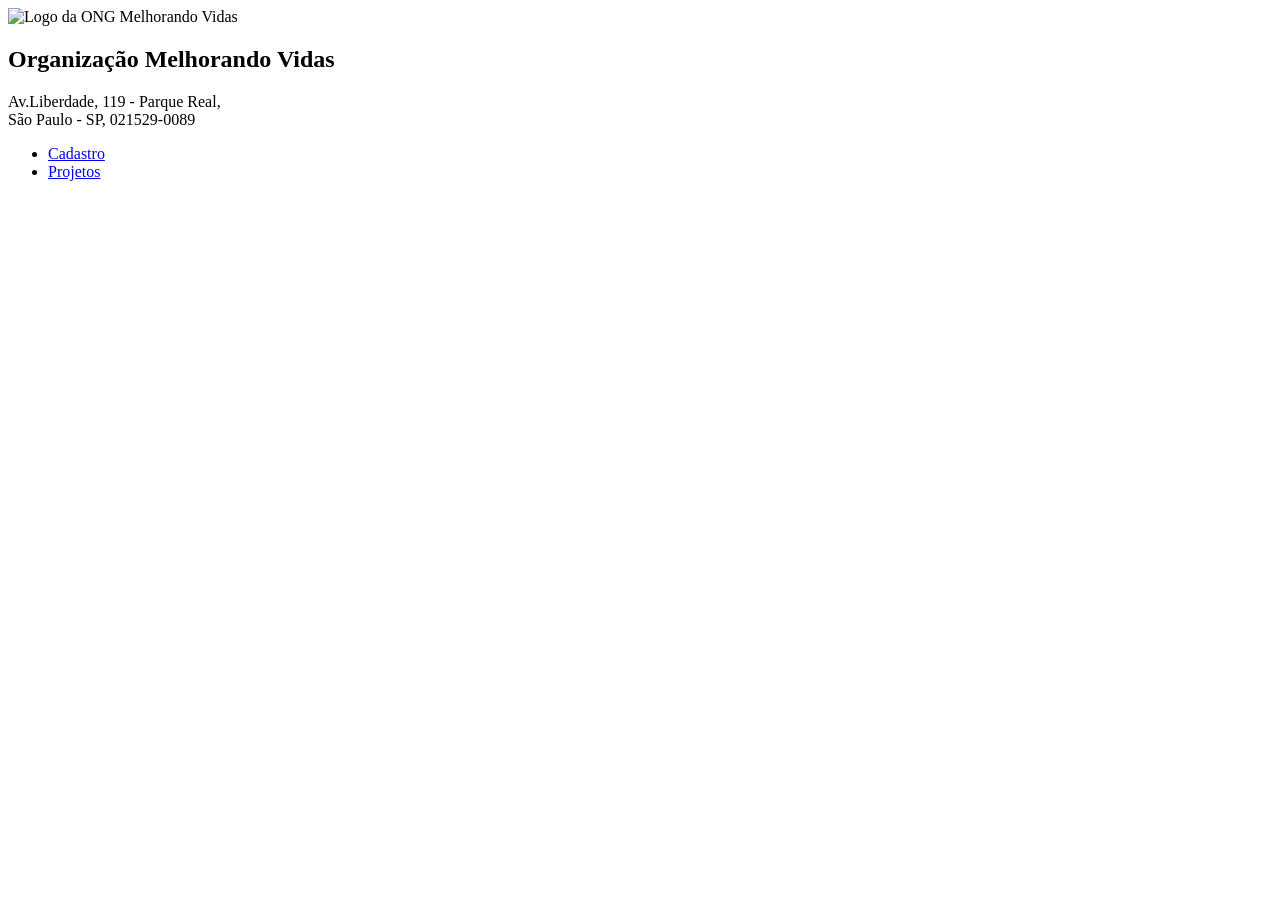
==== index.html @ 425c66e8 "Criação da pagina cadastro" ====
<!DOCTYPE html>
<html lang="pt-BR">
<head>
    <meta charset="UTF-8">
    <meta name="viewport" content="width=device-width, initial-scale=1.0">
    <title>Ong Melhorando Vidas</title>
    <link rel="shortcut icon" href="img/favicon.ico" type="image/x-icon">
    <link rel="preconnect" href="https://fonts.googleapis.com">
    <link rel="preconnect" href="https://fonts.gstatic.com" crossorigin>
    <link href="https://fonts.googleapis.com/css2?family=Inter:wght@400;700;800&display=swap" rel="stylesheet">
</head>
<body>
    <header>
        <nav>
            <div class="logotipo">
                <img src="img/logo.png" alt="Logo da ONG Melhorando Vidas">
                <h1> Organização Melhorando Vidas </h1>
            <p> Av.Liberdade, 119 - Parque Real,<br>
                São Paulo - SP, 021529-0089</p>
            </div>
            <ul class="menu">
                <li><a href="#cadastro">Cadastro</a></li>
                <li><a href="#projetos">Projetos</a></li>
            </ul>
        </nav>
    </header>
</body>
</html>
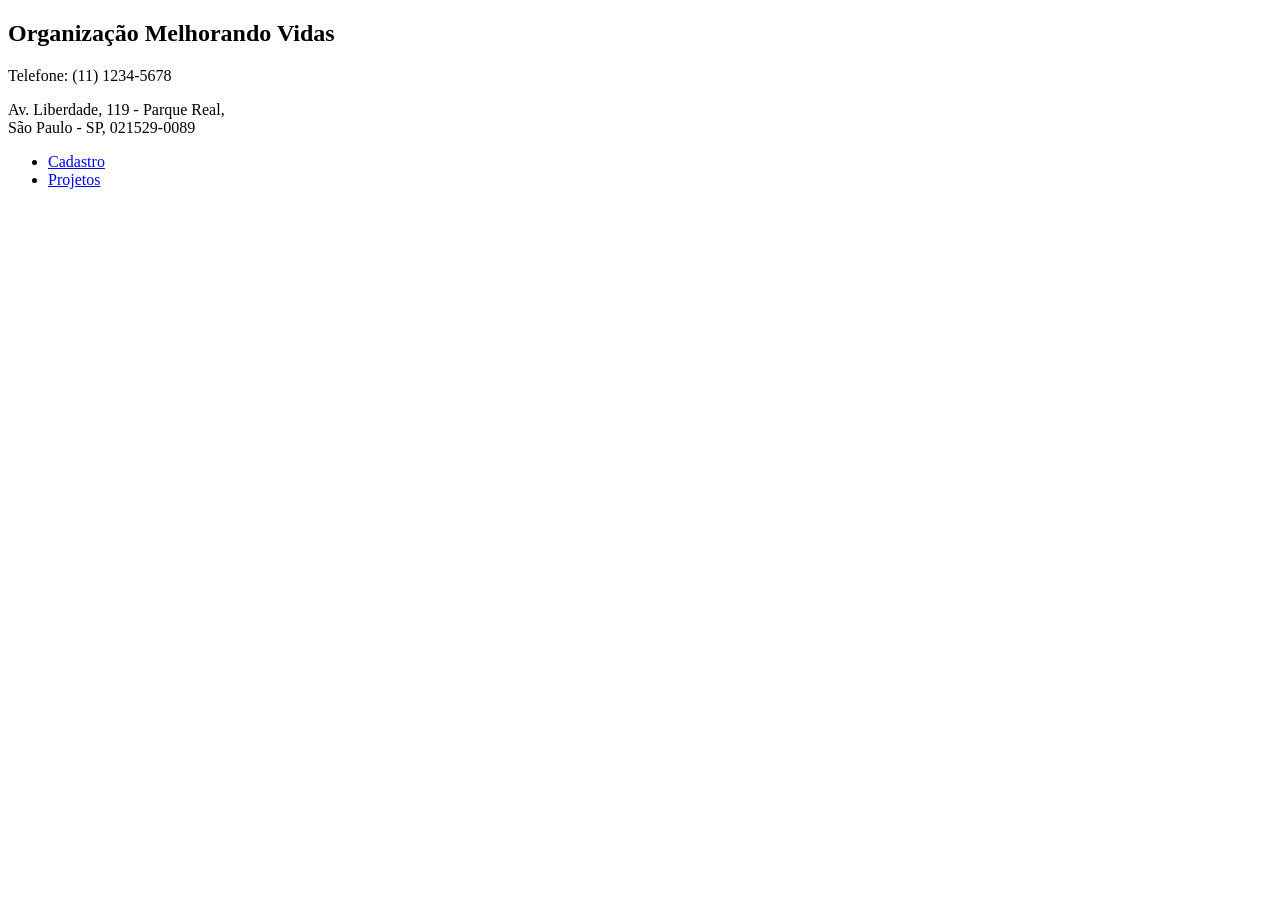
==== commit bb250211: "update1" ====
--- a/index.html
+++ b/index.html
@@ -13,14 +13,18 @@
     <header>
         <nav>
             <div class="logotipo">
-                <img src="img/logo.png" alt="Logo da ONG Melhorando Vidas">
-                <h1> Organização Melhorando Vidas </h1>
-            <p> Av.Liberdade, 119 - Parque Real,<br>
-                São Paulo - SP, 021529-0089</p>
+    <link img src="./img/logo.png" alt="Logotipo da Organização Melhorando Vidas">
+    <h1>Organização Melhorando Vidas</h1>
+</div>
+            <div class="contato">
+                <p>Telefone: (11) 1234-5678</p>
+<p>Av. Liberdade, 119 - Parque Real,<br>
+São Paulo - SP, 021529-0089</p>
+
             </div>
             <ul class="menu">
-                <li><a href="#cadastro">Cadastro</a></li>
-                <li><a href="#projetos">Projetos</a></li>
+            <li><a href="cadastro.html" class="botao-cadastro">Cadastro</a></li>
+                <li><a href="projetos.html" class="botao-projetos">Projetos</a></li>
             </ul>
         </nav>
     </header>
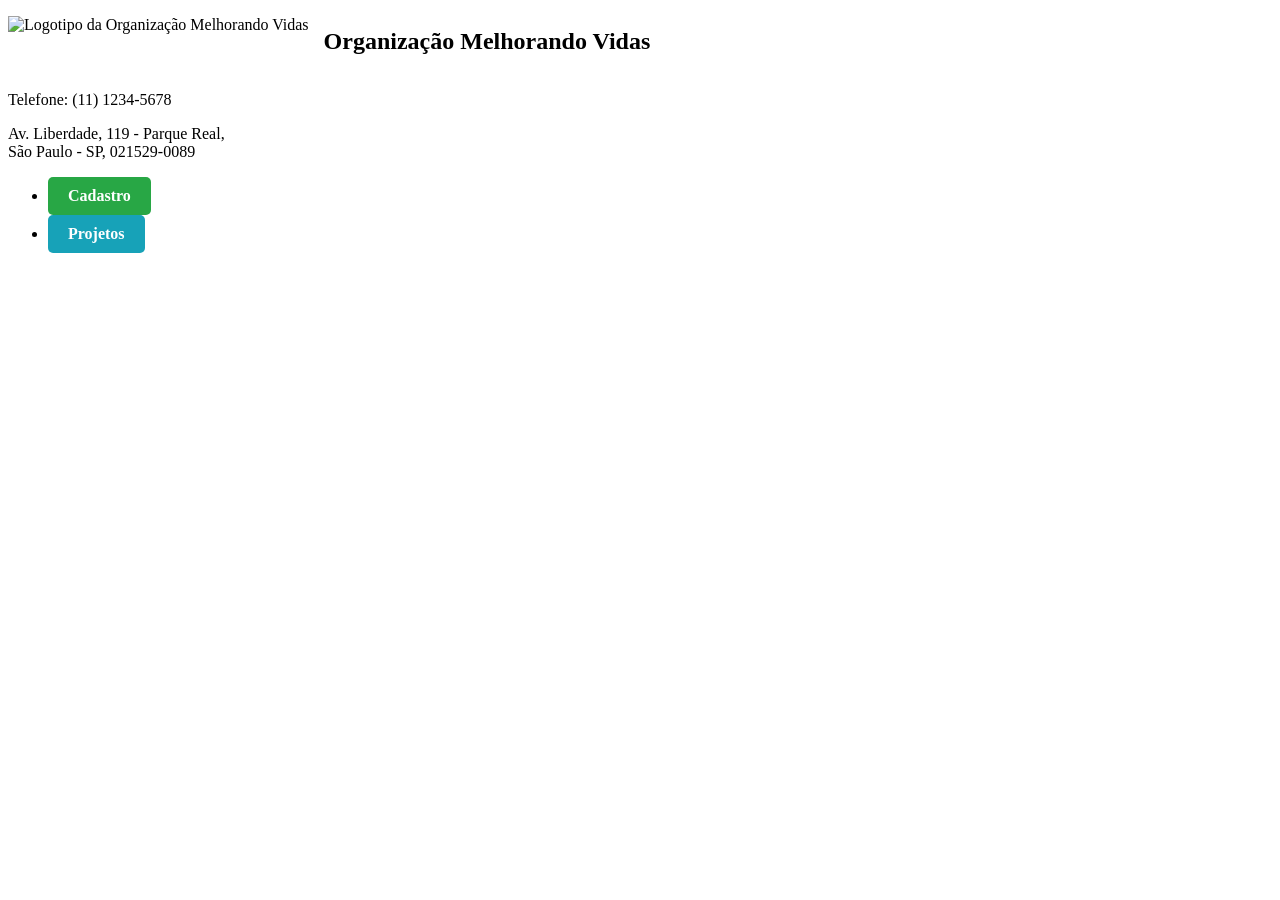
==== commit 58f26c3d: "update1.1" ====
--- a/index.html
+++ b/index.html
@@ -1,6 +1,6 @@
 <!DOCTYPE html>
 <html lang="pt-BR">
-<head>
+    <head>
     <meta charset="UTF-8">
     <meta name="viewport" content="width=device-width, initial-scale=1.0">
     <title>Ong Melhorando Vidas</title>
@@ -8,12 +8,14 @@
     <link rel="preconnect" href="https://fonts.googleapis.com">
     <link rel="preconnect" href="https://fonts.gstatic.com" crossorigin>
     <link href="https://fonts.googleapis.com/css2?family=Inter:wght@400;700;800&display=swap" rel="stylesheet">
+    <link rel="stylesheet" href="./css/style.css">
+
 </head>
 <body>
     <header>
         <nav>
             <div class="logotipo">
-    <link img src="./img/logo.png" alt="Logotipo da Organização Melhorando Vidas">
+    <img src="./img/logo.png" alt="Logotipo da Organização Melhorando Vidas">
     <h1>Organização Melhorando Vidas</h1>
 </div>
             <div class="contato">
--- a/css/style.css
+++ b/css/style.css
@@ -0,0 +1,44 @@
+.botao-cadastro {
+    display: inline-block;
+    padding: 10px 20px;       /* Espaçamento interno (altura e largura) */
+    background-color: #28a745; /* Cor de fundo (verde, por exemplo) */
+    color: white;              /* Cor do texto */
+    text-decoration: none;     /* Remove o sublinhado padrão do link */
+    border-radius: 5px;        /* Deixa as bordas arredondadas */
+    font-weight: bold;         /* Deixa o texto em negrito */
+    transition: background 0.3s; /* Efeito suave ao passar o mouse */
+}
+
+/* Mudar a cor quando o usuário passar o mouse por cima */
+.botao-cadastro:hover {
+    background-color: #218838; /* Verde um pouco mais escuro */
+}
+
+.botao-projetos {
+    display: inline-block;
+    padding: 10px 20px;       /* Espaçamento interno (altura e largura) */
+    background-color: #17a2b8; /* Cor de fundo (azul, por exemplo) */
+    color: white;              /* Cor do texto */
+    text-decoration: none;     /* Remove o sublinhado padrão do link */
+    border-radius: 5px;        /* Deixa as bordas arredondadas */
+    font-weight: bold;         /* Deixa o texto em negrito */
+    transition: background 0.3s; /* Efeito suave ao passar o mouse */
+}
+
+/* Mudar a cor quando o usuário passar o mouse por cima */
+.botao-projetos:hover {
+    background-color: #138496; /* Azul um pouco mais escuro */
+}
+
+/* Alinha a imagem, o título e o endereço na mesma linha/bloco */
+.logotipo {
+    display: flex;
+    align-items: center; /* Alinha o texto verticalmente com o meio da imagem */
+    gap: 15px;           /* Cria um espaço de 15px entre a imagem e o texto */
+}
+
+/* Opcional: Garanta que a imagem não fique gigante na tela */
+.logotipo img {
+    height: 50px;        /* Ajuste a altura para o tamanho que achar melhor */
+    width: auto;         /* Mantém a proporção da imagem */
+}
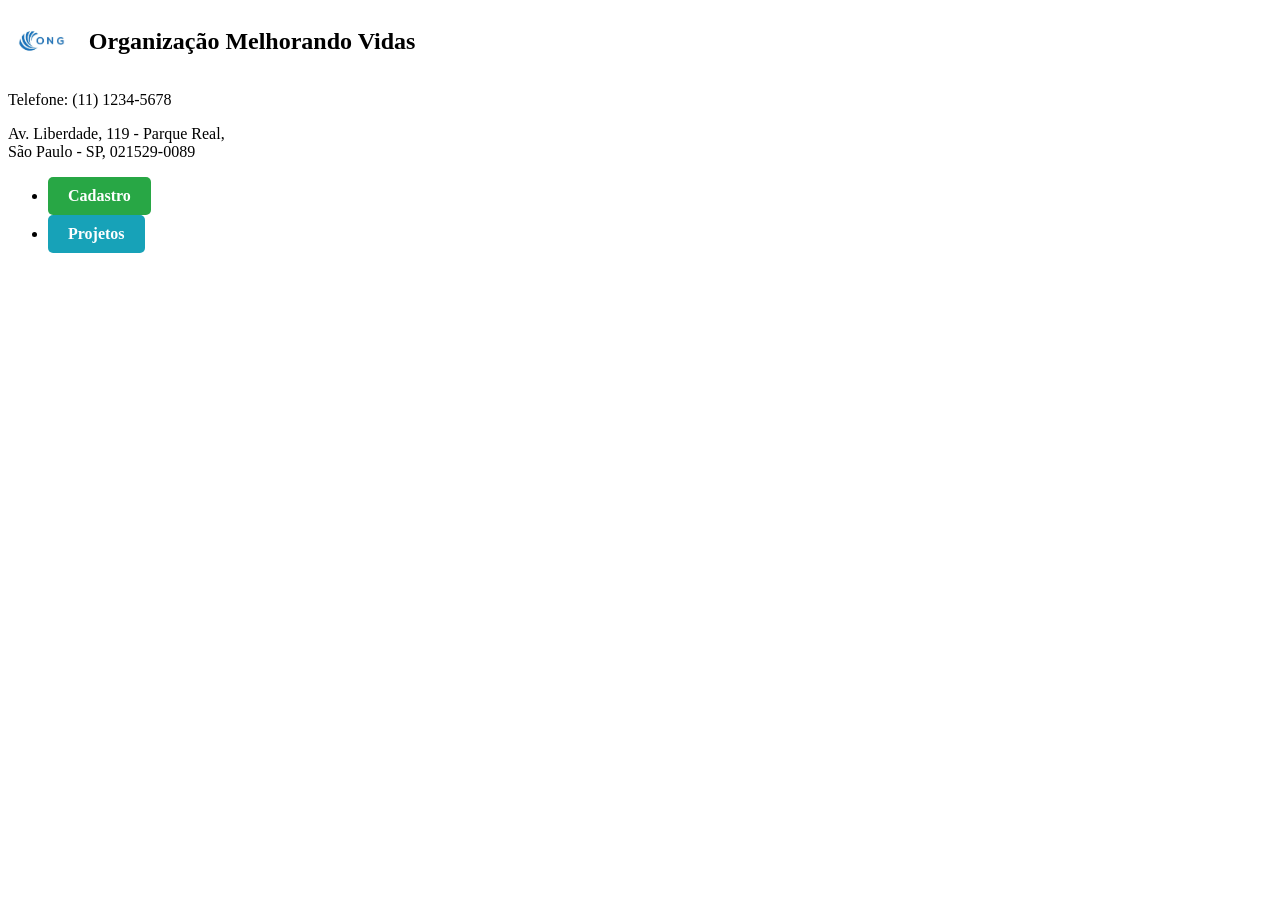
==== commit f39f2bb9: "correções" ====
--- a/index.html
+++ b/index.html
@@ -15,7 +15,7 @@
     <header>
         <nav>
             <div class="logotipo">
-    <img src="./img/logo.png" alt="Logotipo da Organização Melhorando Vidas">
+    <img src="./img/logotipo.jpg" alt="Logotipo da Organização Melhorando Vidas">
     <h1>Organização Melhorando Vidas</h1>
 </div>
             <div class="contato">
--- a/css/style.css
+++ b/css/style.css
@@ -42,3 +42,88 @@
     height: 50px;        /* Ajuste a altura para o tamanho que achar melhor */
     width: auto;         /* Mantém a proporção da imagem */
 }
+
+.container-projeto {
+    max-width: 800px;
+    margin: 40px auto;
+    padding: 0 20px;
+    font-family: 'Inter', sans-serif;
+    color: #333;
+}
+
+.titulo-projeto {
+    margin-bottom: 30px;
+    border-bottom: 2px solid #28a745;
+    padding-bottom: 15px;
+}
+
+.bloco-projeto {
+    margin-bottom: 25px;
+    line-height: 1.6;
+}
+
+.bloco-projeto h2 {
+    color: #218838;
+    margin-bottom: 10px;
+}
+
+.bloco-projeto ul, .bloco-projeto ol {
+    padding-left: 20px;
+    margin-top: 5px;
+}
+
+.bloco-projeto li {
+    margin-bottom: 5px;
+}
+/* Container da Galeria */
+.galeria-fotos {
+    display: grid;
+    grid-template-columns: repeat(auto-fit, minmax(280px, 1fr));
+    gap: 20px;
+    margin-top: 15px;
+}
+
+/* Caixa de cada foto individual */
+.item-galeria {
+    background-color: #f8f9fa;
+    border: 1px solid #e9ecef;
+    border-radius: 8px;
+    padding: 10px;
+    box-shadow: 0 4px 6px rgba(0, 0, 0, 0.05);
+    text-align: center;
+}
+
+/* Configurações da Imagem */
+.item-galeria img {
+    width: 100%;
+    height: 220px;
+    object-fit: cover; /* Faz a imagem preencher o espaço sem distorcer */
+    border-radius: 4px;
+    margin-bottom: 10px;
+}
+
+/* Legenda abaixo da foto */
+.legenda-foto {
+    font-size: 0.9rem;
+    color: #666;
+    font-style: italic;
+    margin: 5px 0 0 0;
+}
+/* Efeito de aproximação na foto */
+.item-galeria img {
+    transition: transform 0.3s ease;
+}
+
+.item-galeria:hover img {
+    transform: scale(1.03); /* Aproxima a imagem levemente */
+}
+
+/* Leve sombra na caixa ao passar o mouse */
+.item-galeria {
+    transition: box-shadow 0.3s ease;
+}
+
+.item-galeria:hover {
+    box-shadow: 0 8px 12px rgba(0, 0, 0, 0.1);
+}
+
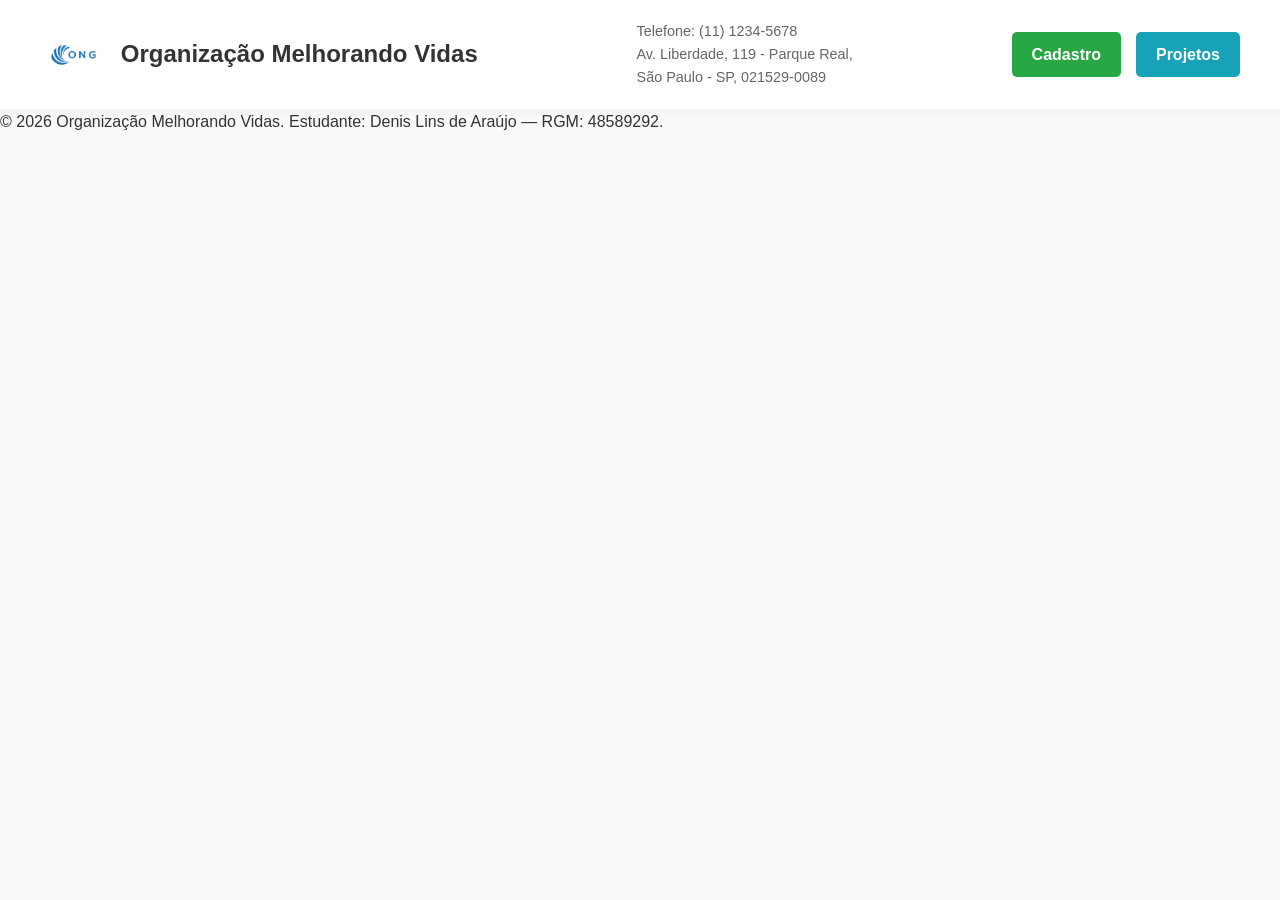
==== commit 72835158: "atualização com RGM" ====
--- a/index.html
+++ b/index.html
@@ -15,7 +15,7 @@
     <header>
         <nav>
             <div class="logotipo">
-    <img src="./img/logotipo.jpg" alt="Logotipo da Organização Melhorando Vidas">
+    <img src="./img/logotipo.jpg" alt="Logo da organização Melhorando Vidas, com a palavra ONG em letras grandes em azul sobre fundo claro. O desenho apresenta formas curvas em azul intenso e linhas em movimento, criando um símbolo circular e moderno. A composição transmite uma sensação acolhedora, positiva e institucional, com foco em apoio comunitário e transformação social. A palavra ONG aparece destacada no centro da marca.">
     <h1>Organização Melhorando Vidas</h1>
 </div>
             <div class="contato">
@@ -30,5 +30,8 @@
             </ul>
         </nav>
     </header>
+     <footer>
+        <p>&copy; 2026 Organização Melhorando Vidas. Estudante: Denis Lins de Araújo — RGM: 48589292.</p>
+    </footer>
 </body>
 </html>
--- a/css/style.css
+++ b/css/style.css
@@ -1,48 +1,93 @@
-.botao-cadastro {
-    display: inline-block;
-    padding: 10px 20px;       /* Espaçamento interno (altura e largura) */
-    background-color: #28a745; /* Cor de fundo (verde, por exemplo) */
-    color: white;              /* Cor do texto */
-    text-decoration: none;     /* Remove o sublinhado padrão do link */
-    border-radius: 5px;        /* Deixa as bordas arredondadas */
-    font-weight: bold;         /* Deixa o texto em negrito */
-    transition: background 0.3s; /* Efeito suave ao passar o mouse */
-}
-
-/* Mudar a cor quando o usuário passar o mouse por cima */
-.botao-cadastro:hover {
-    background-color: #218838; /* Verde um pouco mais escuro */
-}
-
+/* ==========================================================================
+   1. CONFIGURAÇÕES GERAIS, TIPOGRAFIA E RESET
+   ========================================================================== */
+* {
+    margin: 0;
+    padding: 0;
+    box-sizing: border-box;
+}
+
+body {
+    font-family: 'Segoe UI', Tahoma, Geneva, Verdana, sans-serif;
+    background-color: #f8f9fa;
+    color: #333333;
+    line-height: 1.6;
+}
+
+/* ==========================================================================
+   2. ESTRUTURA DO CABEÇALHO E MENU DE NAVEGAÇÃO
+   ========================================================================== */
+header {
+    background-color: #ffffff;
+    box-shadow: 0 2px 10px rgba(0, 0, 0, 0.05);
+    padding: 20px 40px;
+}
+
+nav {
+    display: flex;
+    justify-content: space-between;
+    align-items: center;
+    max-width: 1200px;
+    margin: 0 auto;
+    flex-wrap: wrap;
+    gap: 20px;
+}
+
+.logotipo {
+    display: flex;
+    align-items: center;
+    gap: 15px;
+}
+
+.logotipo img {
+    height: 50px;
+    width: auto;
+}
+
+.contato {
+    font-size: 0.9rem;
+    color: #666666;
+}
+
+.menu {
+    display: flex;
+    list-style: none; /* Remove as bolinhas pretas da lista */
+    gap: 15px;
+}
+
+/* Base comum para todos os botões do menu (Evita repetição de código) */
+.botao-cadastro, 
 .botao-projetos {
     display: inline-block;
-    padding: 10px 20px;       /* Espaçamento interno (altura e largura) */
-    background-color: #17a2b8; /* Cor de fundo (azul, por exemplo) */
-    color: white;              /* Cor do texto */
-    text-decoration: none;     /* Remove o sublinhado padrão do link */
-    border-radius: 5px;        /* Deixa as bordas arredondadas */
-    font-weight: bold;         /* Deixa o texto em negrito */
-    transition: background 0.3s; /* Efeito suave ao passar o mouse */
-}
-
-/* Mudar a cor quando o usuário passar o mouse por cima */
+    padding: 10px 20px;
+    text-decoration: none;
+    border-radius: 5px;
+    font-weight: bold;
+    color: white;
+    transition: background 0.3s, transform 0.2s;
+}
+
+.botao-cadastro {
+    background-color: #28a745;
+}
+
+.botao-cadastro:hover {
+    background-color: #218838;
+    transform: translateY(-2px);
+}
+
+.botao-projetos {
+    background-color: #17a2b8;
+}
+
 .botao-projetos:hover {
-    background-color: #138496; /* Azul um pouco mais escuro */
-}
-
-/* Alinha a imagem, o título e o endereço na mesma linha/bloco */
-.logotipo {
-    display: flex;
-    align-items: center; /* Alinha o texto verticalmente com o meio da imagem */
-    gap: 15px;           /* Cria um espaço de 15px entre a imagem e o texto */
-}
-
-/* Opcional: Garanta que a imagem não fique gigante na tela */
-.logotipo img {
-    height: 50px;        /* Ajuste a altura para o tamanho que achar melhor */
-    width: auto;         /* Mantém a proporção da imagem */
-}
-
+    background-color: #138496;
+    transform: translateY(-2px);
+}
+
+/* ==========================================================================
+   3. PÁGINA DE DETALHES DO PROJETO (projetos.html)
+   ========================================================================== */
 .container-projeto {
     max-width: 800px;
     margin: 40px auto;
@@ -67,7 +112,8 @@
     margin-bottom: 10px;
 }
 
-.bloco-projeto ul, .bloco-projeto ol {
+.bloco-projeto ul, 
+.bloco-projeto ol {
     padding-left: 20px;
     margin-top: 5px;
 }
@@ -75,7 +121,10 @@
 .bloco-projeto li {
     margin-bottom: 5px;
 }
-/* Container da Galeria */
+
+/* ==========================================================================
+   4. GALERIA DE FOTOS DO PROJETO
+   ========================================================================== */
 .galeria-fotos {
     display: grid;
     grid-template-columns: repeat(auto-fit, minmax(280px, 1fr));
@@ -83,7 +132,6 @@
     margin-top: 15px;
 }
 
-/* Caixa de cada foto individual */
 .item-galeria {
     background-color: #f8f9fa;
     border: 1px solid #e9ecef;
@@ -91,39 +139,106 @@
     padding: 10px;
     box-shadow: 0 4px 6px rgba(0, 0, 0, 0.05);
     text-align: center;
-}
-
-/* Configurações da Imagem */
+    transition: box-shadow 0.3s ease;
+}
+
+.item-galeria:hover {
+    box-shadow: 0 8px 12px rgba(0, 0, 0, 0.1);
+}
+
 .item-galeria img {
     width: 100%;
     height: 220px;
-    object-fit: cover; /* Faz a imagem preencher o espaço sem distorcer */
+    object-fit: cover;
     border-radius: 4px;
     margin-bottom: 10px;
-}
-
-/* Legenda abaixo da foto */
+    transition: transform 0.3s ease;
+}
+
+.item-galeria:hover img {
+    transform: scale(1.03);
+}
+
 .legenda-foto {
     font-size: 0.9rem;
     color: #666;
     font-style: italic;
     margin: 5px 0 0 0;
 }
-/* Efeito de aproximação na foto */
-.item-galeria img {
-    transition: transform 0.3s ease;
-}
-
-.item-galeria:hover img {
-    transform: scale(1.03); /* Aproxima a imagem levemente */
-}
-
-/* Leve sombra na caixa ao passar o mouse */
-.item-galeria {
-    transition: box-shadow 0.3s ease;
-}
-
-.item-galeria:hover {
-    box-shadow: 0 8px 12px rgba(0, 0, 0, 0.1);
-}
-
+/* ==========================================================================
+   5. PÁGINA DE AGRADECIMENTO (Obrigado.html)
+   ========================================================================== */
+.container-obrigado {
+    display: flex;
+    justify-content: center;
+    align-items: center;
+    min-height: 60vh; /* Centraliza verticalmente na tela */
+    padding: 20px;
+}
+
+.card-obrigado {
+    background-color: #ffffff;
+    border-radius: 12px;
+    box-shadow: 0 4px 15px rgba(0, 0, 0, 0.08);
+    padding: 40px 30px;
+    text-align: center;
+    max-width: 500px;
+    width: 100%;
+}
+
+.icone-sucesso {
+    background-color: #28a745;
+    color: white;
+    width: 60px;
+    height: 60px;
+    border-radius: 50%;
+    display: flex;
+    justify-content: center;
+    align-items: center;
+    font-size: 2rem;
+    font-weight: bold;
+    margin: 0 auto 20px auto;
+}
+
+.card-obrigado h1 {
+    color: #1e3d59;
+    font-size: 1.8rem;
+    margin-bottom: 15px;
+}
+
+.card-obrigado p {
+    color: #666666;
+    font-size: 1rem;
+    margin-bottom: 30px;
+}
+
+/* Estilo do botão de voltar */
+.botao-voltar {
+    display: inline-block;
+    background-color: #1e3d59;
+    color: white;
+    padding: 12px 30px;
+    text-decoration: none;
+    border-radius: 6px;
+    font-weight: bold;
+    font-size: 0.95rem;
+    transition: background 0.3s, transform 0.2s;
+}
+
+.botao-voltar:hover {
+    background-color: #132638;
+    transform: translateY(-2px);
+}
+
+/* Link simples extra para ajustar o menu do topo */
+.botao-menu-home {
+    display: inline-block;
+    padding: 10px 20px;
+    text-decoration: none;
+    font-weight: bold;
+    color: #1e3d59;
+}
+.botao-menu-home:hover {
+    color: #007bff;
+}
+
